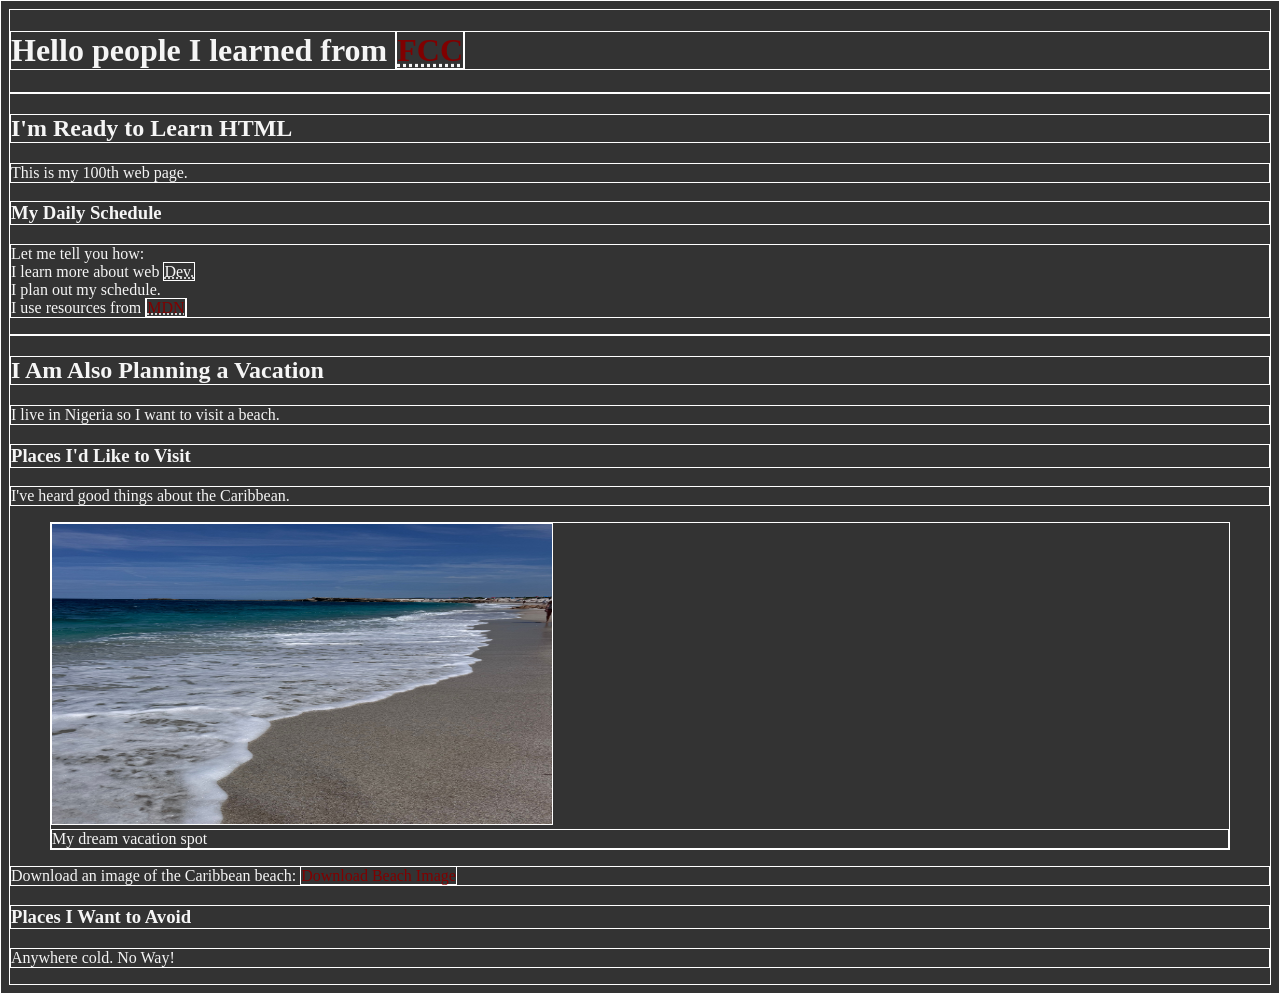
==== index.html @ da1b7b0e "3rd trial of commit" ====
<!DOCTYPE html>
<html lang="en">
<head>
    <meta charset="UTF-8">
    <meta name="author" content="Sodeke Adedola">
    <meta name="description" content="Thisp age contains all the things I am learning from freecodecamp">
    <title>FreeCodeCamp Learning</title>
    <link rel="stylesheet" href="freecodecamp.css" type="text/css">
    <link rel="icon" href="code.jpg">
</head>
<body>
    <h1>Hello people I learned from  <abbr title="Free Code Camp"> <a href="https://www.freecodecamp.org">FCC</a></abbr></h1>
    <hr>
    <h2>I'm Ready to Learn HTML</h2>
    <p>This is my 100th web page.</p>
    <h3>My Daily Schedule</h3>
    <p>Let me tell you how:
        <br>I learn more about web <abbr title="Development">Dev.</abbr>
        <br>I plan out my schedule.
        <br>I use resources from <abbr title="Modzilla Developer Network">
            <a href="https://developer.mozilla.org">MDN</a></abbr>
    </p>
    <hr>
    <h2>I Am Also Planning a Vacation</h2>
    <p>I live in Nigeria so I want to visit a beach.</p>
    <h3>Places I'd Like to Visit</h3>
    <p>I've heard good things about the Caribbean.</p>
    <figure>
        <img src="beach.jpg" alt="caribbean beach">
        <figcaption>My dream vacation spot</figcaption>
    </figure>
    <p>Download an image of the Caribbean beach:
    <a href="beach.jpg" download>Download Beach Image</a></p>
    <h3>Places I Want to Avoid</h3>
    <p>Anywhere cold. No Way!</p>
</body>
</html>
---- freecodecamp.css ----
*{
    border: 1px solid white;
}
body{
    background-color: #333;
    color: whitesmoke;
}
a { text-decoration: none; }  /* turns underlines off for all links */
a:link { color: maroon; }
a:visited { color: red; }
a:focus { color: yellow; background-color: black; }
a:hover { color: yellow; background-color: black; }
a:active { color: orangered; background-color: pink; 
}
img{
    width:500px;
    height: 300px;
}
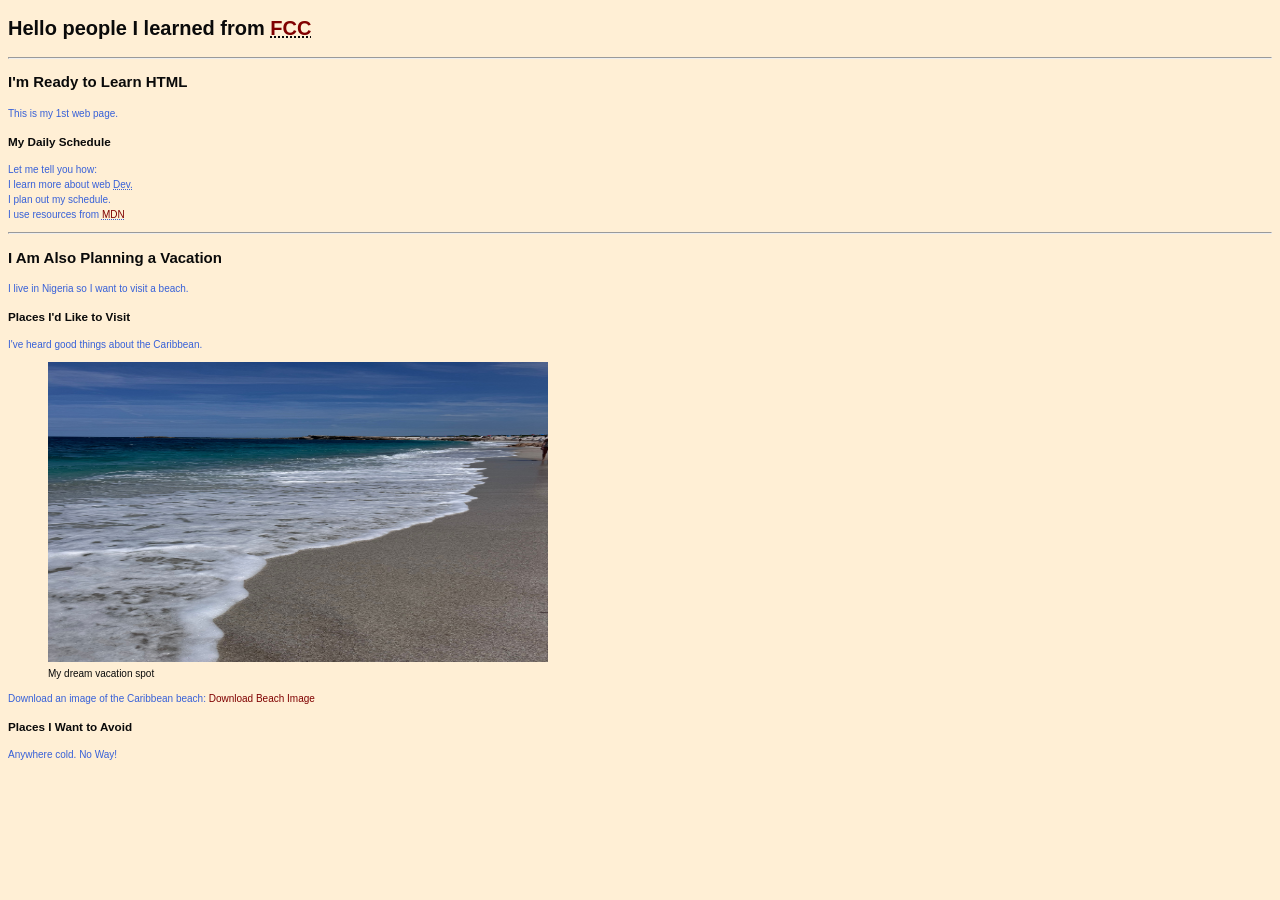
==== commit b7d216f7: "my 4th commit" ====
--- a/index.html
+++ b/index.html
@@ -12,7 +12,7 @@
     <h1>Hello people I learned from  <abbr title="Free Code Camp"> <a href="https://www.freecodecamp.org">FCC</a></abbr></h1>
     <hr>
     <h2>I'm Ready to Learn HTML</h2>
-    <p>This is my 100th web page.</p>
+    <p>This is my 1st web page.</p>
     <h3>My Daily Schedule</h3>
     <p>Let me tell you how:
         <br>I learn more about web <abbr title="Development">Dev.</abbr>
--- a/freecodecamp.css
+++ b/freecodecamp.css
@@ -1,9 +1,12 @@
-*{
-    border: 1px solid white;
+body {
+    font-size: 10px;
+    font-family: Arial, Helvetica, sans-serif;
+    line-height: 1.5;
+    background-color: papayawhip;
+    color: rgb(10, 10, 10);
 }
-body{
-    background-color: #333;
-    color: whitesmoke;
+p{
+    color: rgba(34, 82, 216, 0.904);
 }
 a { text-decoration: none; }  /* turns underlines off for all links */
 a:link { color: maroon; }
